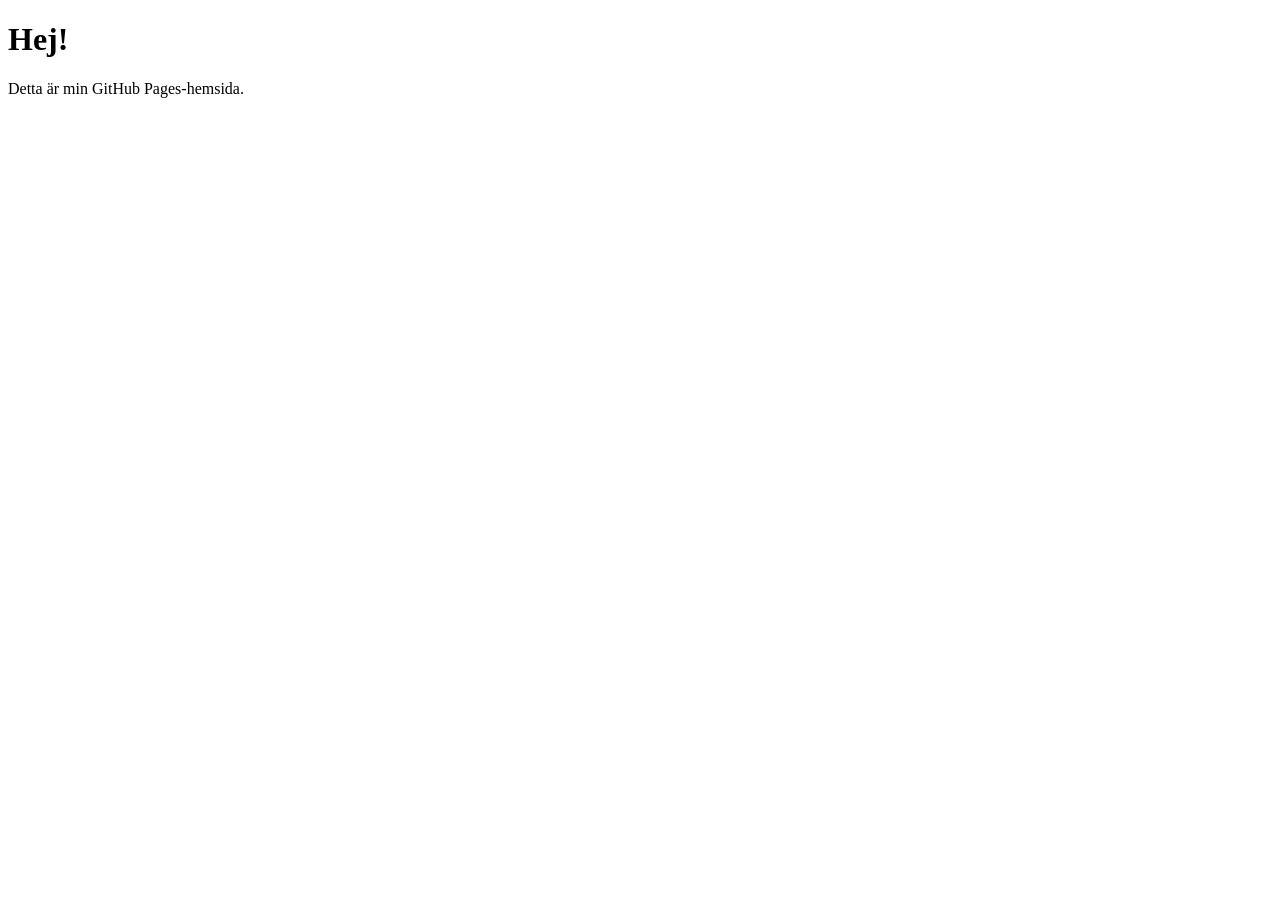
==== index.html @ cd76899e "Test" ====
<!DOCTYPE html>
<html lang="sv">
<head>
    <meta charset="UTF-8">
    <title>Min hemsida</title>
    <meta name="viewport" content="width=device-width, initial-scale=1">
</head>
<body>
<h1>Hej!</h1>
<p>Detta är min GitHub Pages-hemsida.</p>
</body>
</html>
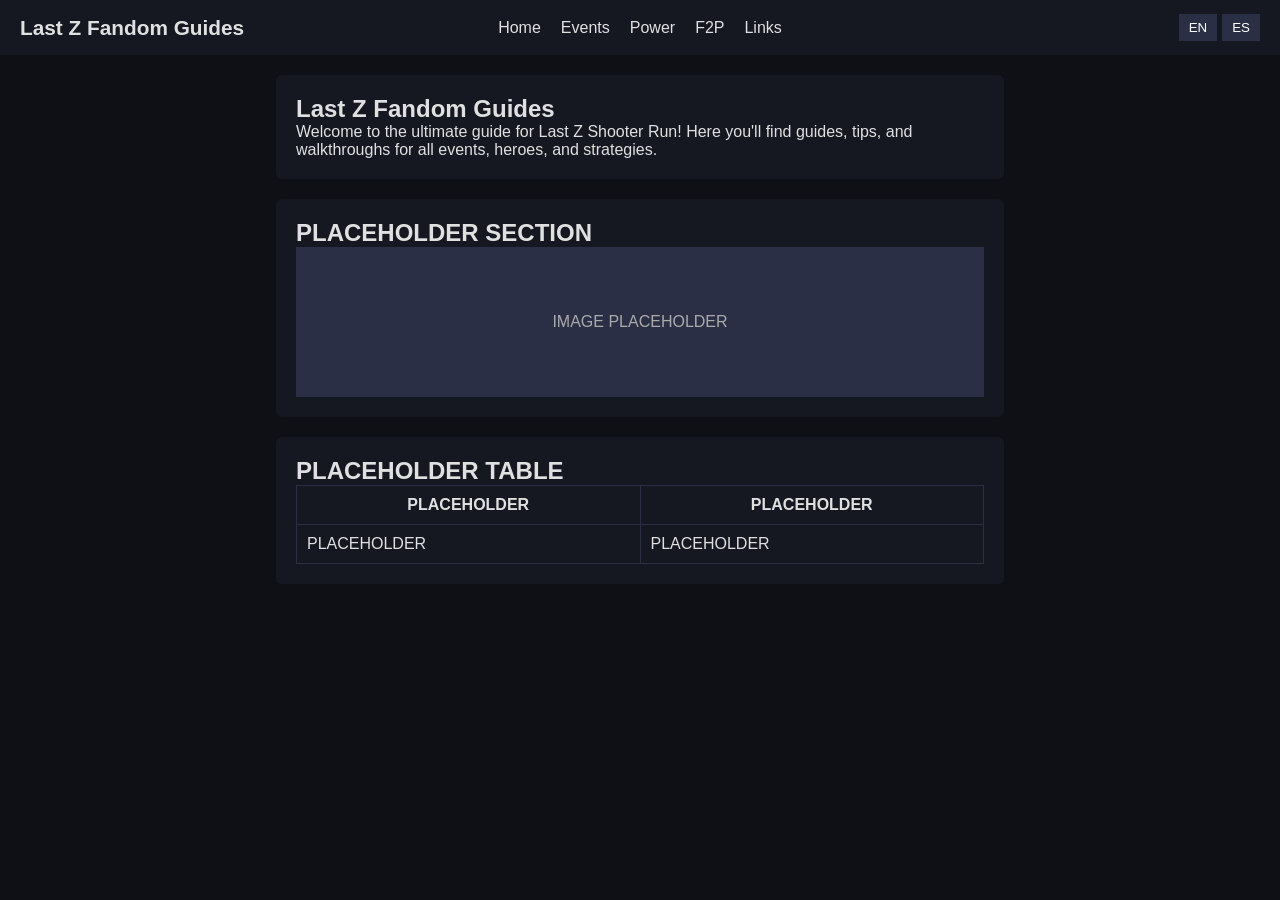
==== commit e099fff8: "Added textfiles. added global navbar" ====
--- a/index.html
+++ b/index.html
@@ -1,12 +1,43 @@
 <!DOCTYPE html>
-<html lang="sv">
+<html lang="en">
 <head>
     <meta charset="UTF-8">
-    <title>Min hemsida</title>
-    <meta name="viewport" content="width=device-width, initial-scale=1">
+    <meta name="viewport" content="width=device-width, initial-scale=1.0">
+    <title>Last Z: Shooter Run Fandom Guides</title>
+    <link rel="stylesheet" href="css/style.css">
 </head>
 <body>
-<h1>Hej!</h1>
-<p>Detta är min GitHub Pages-hemsida.</p>
+
+<header id="navbar-container"></header>
+
+<main>
+    <section class="card">
+        <h1 id="page-title"> LAST Z FANDOM GUIDES</h1>
+        <p id="page-content"></p>
+    </section>
+
+    <section class="card">
+        <h2>PLACEHOLDER SECTION</h2>
+        <div class="image-placeholder">IMAGE PLACEHOLDER</div>
+    </section>
+
+    <section class="card">
+        <h2>PLACEHOLDER TABLE</h2>
+        <table>
+            <tr>
+                <th>PLACEHOLDER</th>
+                <th>PLACEHOLDER</th>
+            </tr>
+            <tr>
+                <td>PLACEHOLDER</td>
+                <td>PLACEHOLDER</td>
+            </tr>
+        </table>
+    </section>
+</main>
+
+<script src="js/main.js"></script>
 </body>
 </html>
+
+
--- a/css/style.css
+++ b/css/style.css
@@ -0,0 +1,223 @@
+/* =========================
+   GLOBAL RESET
+========================= */
+* {
+    box-sizing: border-box;
+    margin: 0;
+    padding: 0;
+    font-family: Arial, sans-serif;
+}
+
+body {
+    background-color: #0e1015;
+    color: #e0e0e0;
+}
+
+/* =========================
+   HEADER / NAVBAR
+========================= */
+header {
+    background-color: #151821;
+}
+
+.navbar {
+    display: flex;
+    align-items: center;
+    padding: 14px 20px;
+    flex-wrap: wrap; /* för små skärmar */
+}
+
+/* Logo till vänster */
+.logo {
+    font-weight: bold;
+    font-size: 1.3rem;
+    flex: 1;
+}
+
+/* Menyn centrerad */
+.nav-menu {
+    list-style: none;
+    display: flex;
+    gap: 20px;
+    justify-content: center;
+    flex: 2;
+    flex-wrap: wrap; /* så att det bryts på små skärmar */
+}
+
+.nav-menu li {
+    position: relative;
+}
+
+.nav-menu a,
+.nav-menu span {
+    color: #e0e0e0;
+    text-decoration: none;
+    cursor: pointer;
+}
+
+/* Dropdowns */
+.nav-menu .dropdown .dropdown-menu {
+    display: none;
+    position: absolute;
+    top: 100%;
+    left: 0;
+    background-color: #1c2030;
+    min-width: 180px;
+    z-index: 1000;
+}
+
+.nav-menu .dropdown:hover .dropdown-menu {
+    display: block;
+}
+
+.nav-menu .dropdown .dropdown-menu a {
+    display: block;
+    padding: 10px;
+    color: #e0e0e0;
+    text-decoration: none;
+}
+
+.nav-menu .dropdown .dropdown-menu a:hover {
+    background-color: #2a2f45;
+}
+
+/* Språkknappar höger */
+.language-switcher {
+    flex: 1;
+    display: flex;
+    justify-content: flex-end;
+}
+
+.language-switcher button {
+    background: #2a2f45;
+    color: white;
+    border: none;
+    padding: 6px 10px;
+    margin-left: 5px;
+    cursor: pointer;
+}
+
+/* =========================
+   MAIN CONTENT
+========================= */
+main {
+    width: 60%;
+    margin: 0 auto;
+    padding: 20px;
+}
+
+.card {
+    background-color: #151821;
+    padding: 20px;
+    margin-bottom: 20px;
+    border-radius: 6px;
+}
+
+.image-placeholder {
+    height: 150px;
+    background-color: #2a2f45;
+    display: flex;
+    align-items: center;
+    justify-content: center;
+    color: #aaa;
+}
+
+table {
+    width: 100%;
+    border-collapse: collapse;
+}
+
+th, td {
+    border: 1px solid #2a2f45;
+    padding: 10px;
+}
+
+/* =========================
+   RESPONSIVE / MOBILE
+========================= */
+@media (max-width: 1024px) {
+    main {
+        width: 80%;
+        padding: 15px;
+    }
+}
+
+@media (max-width: 768px) {
+    .navbar {
+        flex-direction: column;
+        align-items: flex-start;
+        padding: 10px 15px;
+    }
+
+    .logo {
+        margin-bottom: 10px;
+        flex: none;
+    }
+
+    .nav-menu {
+        flex-direction: column;
+        gap: 0;
+        width: 100%;
+        justify-content: flex-start;
+    }
+
+    .nav-menu li {
+        width: 100%;
+    }
+
+    .nav-menu a,
+    .nav-menu span {
+        padding: 10px 0;
+        width: 100%;
+        display: block;
+    }
+
+    /* Dropdowns vertikala på mobil */
+    .nav-menu .dropdown .dropdown-menu {
+        position: relative;
+        top: 0;
+        left: 0;
+        min-width: 100%;
+        padding-left: 10px;
+    }
+
+    .language-switcher {
+        justify-content: flex-start;
+        margin-top: 10px;
+        width: 100%;
+    }
+
+    main {
+        width: 95%;
+        padding: 10px;
+    }
+
+    .card {
+        padding: 15px;
+    }
+
+    .image-placeholder {
+        height: 120px;
+    }
+}
+
+@media (max-width: 480px) {
+    .logo {
+        font-size: 1.1rem;
+    }
+
+    .nav-menu a,
+    .nav-menu span {
+        font-size: 0.95rem;
+        padding: 8px 0;
+    }
+
+    .language-switcher button {
+        padding: 5px 8px;
+        font-size: 0.9rem;
+    }
+
+    .image-placeholder {
+        height: 100px;
+    }
+}
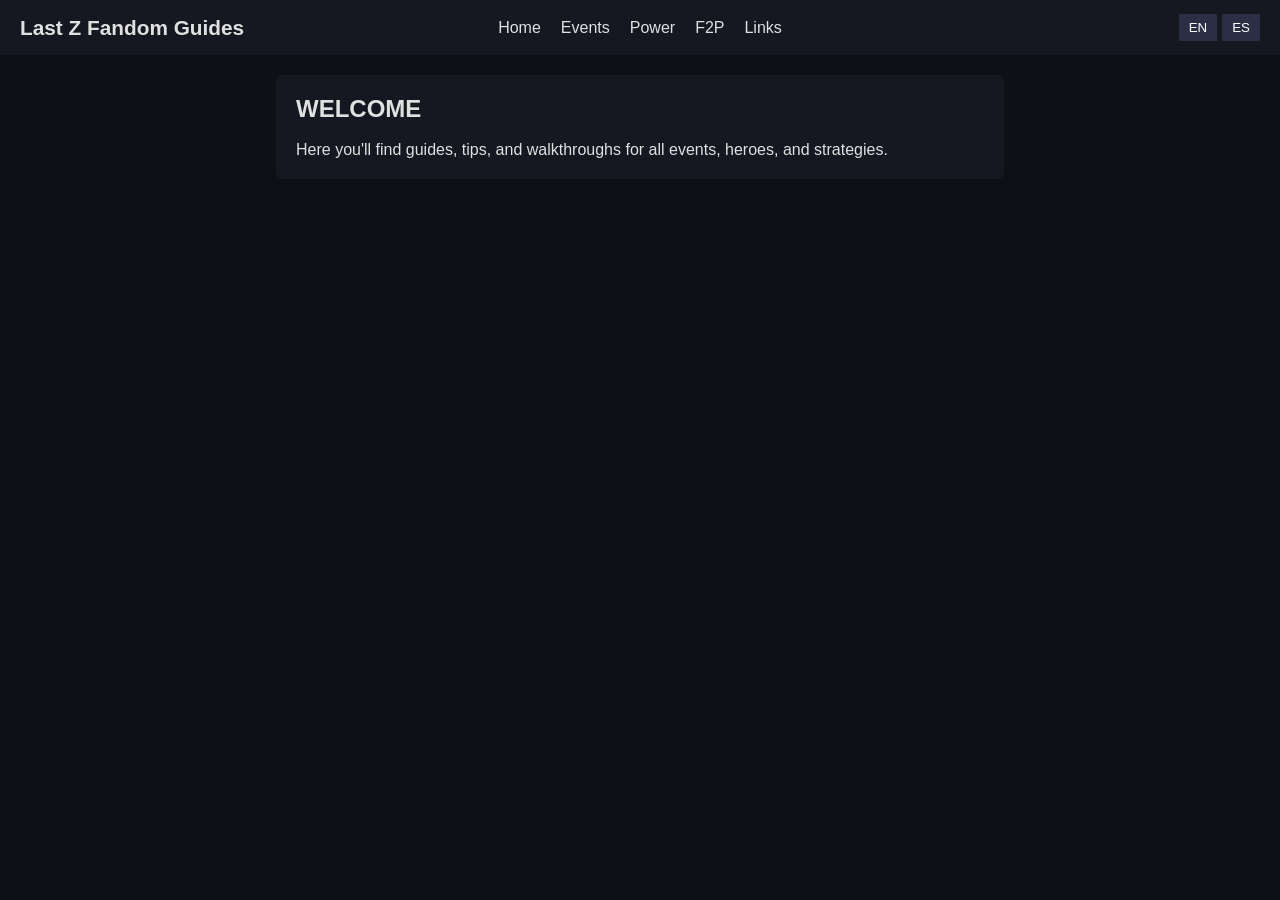
==== commit 381f5d93: "completed full preparedness" ====
--- a/index.html
+++ b/index.html
@@ -16,24 +16,6 @@
         <p id="page-content"></p>
     </section>
 
-    <section class="card">
-        <h2>PLACEHOLDER SECTION</h2>
-        <div class="image-placeholder">IMAGE PLACEHOLDER</div>
-    </section>
-
-    <section class="card">
-        <h2>PLACEHOLDER TABLE</h2>
-        <table>
-            <tr>
-                <th>PLACEHOLDER</th>
-                <th>PLACEHOLDER</th>
-            </tr>
-            <tr>
-                <td>PLACEHOLDER</td>
-                <td>PLACEHOLDER</td>
-            </tr>
-        </table>
-    </section>
 </main>
 
 <script src="js/main.js"></script>
--- a/css/style.css
+++ b/css/style.css
@@ -114,12 +114,35 @@
 }
 
 .image-placeholder {
-    height: 150px;
-    background-color: #2a2f45;
     display: flex;
     align-items: center;
     justify-content: center;
-    color: #aaa;
+    overflow: hidden;
+}
+
+.image-placeholder img {
+    max-width: 50%;
+    max-height: 50%;
+    object-fit: contain;
+}
+
+.icon-col {
+    width: 10%;
+}
+.reward-col {
+    width: 40%
+}
+
+.amount-col {
+    width: 40%
+}
+.image-cell img {
+    display: flex;
+    align-items: center;
+    justify-content: center;
+    width: 32px;
+    height: 32px;
+    object-fit: contain;
 }
 
 table {
@@ -220,4 +243,15 @@
     .image-placeholder {
         height: 100px;
     }
-}
+
+    .rewards-table .img-cell {
+        width: 50px;
+        text-align: center;
+    }
+
+    .rewards-table .img-cell img {
+        width: 32px;
+        height: 32px;
+        object-fit: contain;
+    }
+}
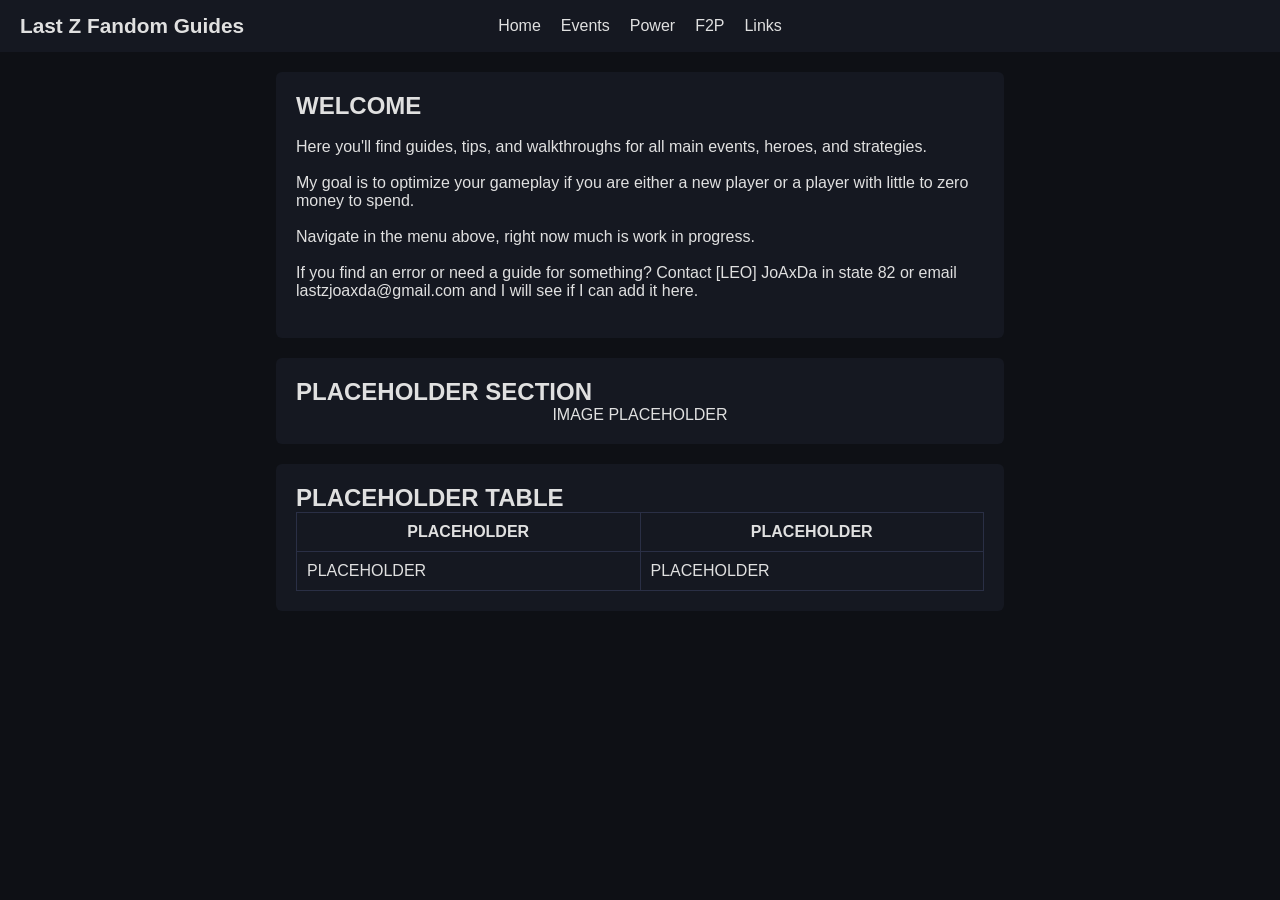
==== commit b6af02c1: "removed KO file" ====
--- a/index.html
+++ b/index.html
@@ -16,6 +16,24 @@
         <p id="page-content"></p>
     </section>
 
+    <section class="card">
+        <h2>PLACEHOLDER SECTION</h2>
+        <div class="image-placeholder">IMAGE PLACEHOLDER</div>
+    </section>
+
+    <section class="card">
+        <h2>PLACEHOLDER TABLE</h2>
+        <table>
+            <tr>
+                <th>PLACEHOLDER</th>
+                <th>PLACEHOLDER</th>
+            </tr>
+            <tr>
+                <td>PLACEHOLDER</td>
+                <td>PLACEHOLDER</td>
+            </tr>
+        </table>
+    </section>
 </main>
 
 <script src="js/main.js"></script>
